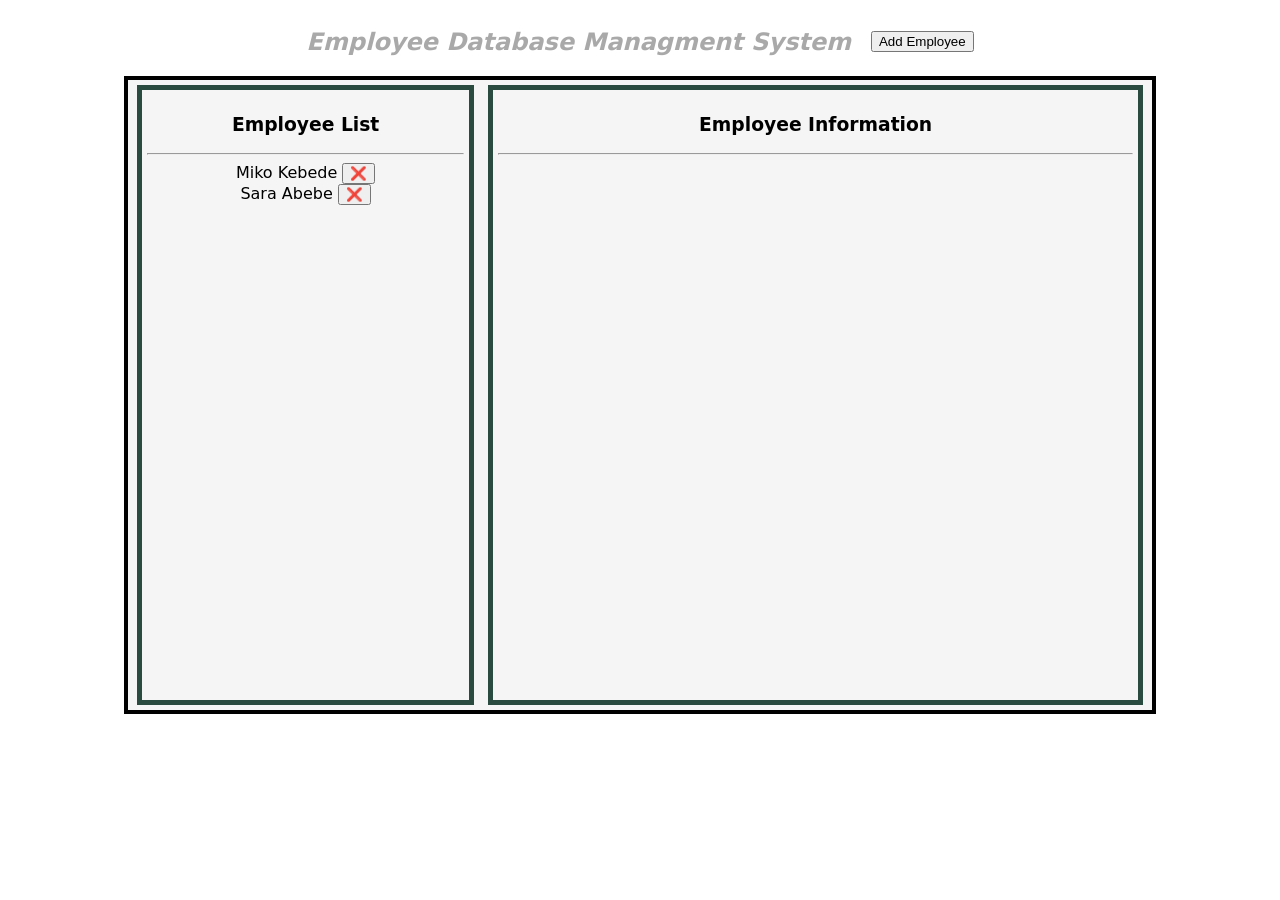
==== index.html @ ec62d3bb "new section" ====
<!doctype html>
<html lang="en">
  <head>
    <meta charset="UTF-8" />
    <meta name="viewport" content="width=device-width, initial-scale=1.0" />
    <title>Database Managment System</title>
    <link rel="stylesheet" href="./CSS/style.css" />
  </head>
  <body>
    <header class="headers" id="headercontainer">
      <div>
        <h2>employee database managment system</h2>
      </div>
      <div>
        <a href="./form.html">
          <input
            type="button"
            value="Add Employee"
            class="add-employee"
            id="add-btn"
        /></a>
      </div>
    </header>

    <div class="employeeSection" id="employee-container">
      <div class="employeeList" id="employeeListContainer">
        <h3>employee list</h3>
        <hr />
        <span id="employee-list"></span>
      </div>

      <div class="employeeInformation" id="employeeInformationSection">
        <h3>employee information</h3>
        <hr />
        <span id="employeeInfo"></span>
      </div>
    </div>
    <script src="./JS/script.js"></script>
  </body>
</html>
---- CSS/style.css ----
body {
  font-family:
    system-ui,
    -apple-system,
    BlinkMacSystemFont,
    "Segoe UI",
    Roboto,
    Oxygen,
    Ubuntu,
    Cantarell,
    "Open Sans",
    "Helvetica Neue",
    sans-serif;
}
.headers {
  width: 90vw;
  margin: 0 auto;
  display: flex;
  justify-content: center;
  text-align: center;
  align-items: center;
  text-transform: capitalize;
  color: darkgray;
  font-style: italic;
}

.headers h2 {
  margin-right: 20px;
}

.form-1 {
  width: 40vw;
  margin: 15px auto;
  background-color: rgb(243, 240, 237);
  /* display: none; */
  text-transform: capitalize;
  text-align: center;
}
.form-1 input {
  margin: 0 auto;
  display: block;
  border-color: aqua;
  border-radius: 5px;
}

#submit-btn {
  background-color: rgb(12, 70, 177);
  color: white;
  text-transform: capitalize;
  margin: 15px;
  position: relative;
  left: 60%;
}

.employeeSection {
  background-color: rgb(245, 245, 245);
  width: 80vw;
  height: 70vh;
  margin: 0 auto;
  border: 4px solid black;
  display: flex;
  justify-content: space-evenly;
  text-align: center;
  text-transform: capitalize;
}
.employeeList {
  width: 31%;
  margin: 5px;
  padding: 5px;
  border: 5px solid rgb(42, 75, 64);
}
.employeeInformation {
  width: 62%;
  padding: 5px;
  margin: 5px;
  border: 5px solid rgb(42, 75, 64);
}
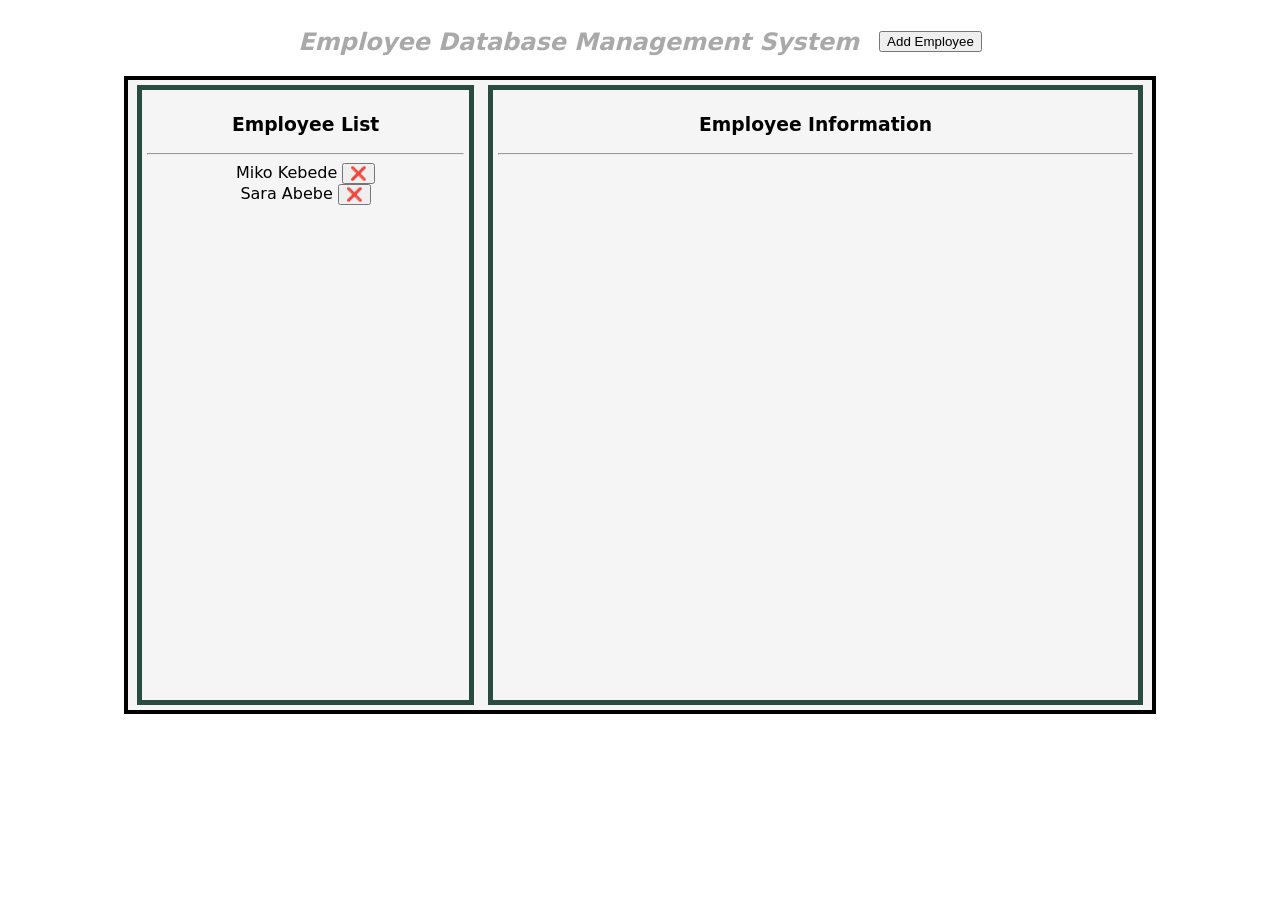
==== commit 3fca9ca4: "the division update" ====
--- a/index.html
+++ b/index.html
@@ -3,13 +3,13 @@
   <head>
     <meta charset="UTF-8" />
     <meta name="viewport" content="width=device-width, initial-scale=1.0" />
-    <title>Database Managment System</title>
+    <title>Database Management System</title>
     <link rel="stylesheet" href="./CSS/style.css" />
   </head>
   <body>
     <header class="headers" id="headercontainer">
       <div>
-        <h2>employee database managment system</h2>
+        <h2>employee database management system</h2>
       </div>
       <div>
         <a href="./form.html">
@@ -35,6 +35,11 @@
         <span id="employeeInfo"></span>
       </div>
     </div>
+
+    <div class="test"></div>
+    <div class="test"></div>
+    <div class="test"></div>
+    <div class="test"></div>
     <script src="./JS/script.js"></script>
   </body>
 </html>
